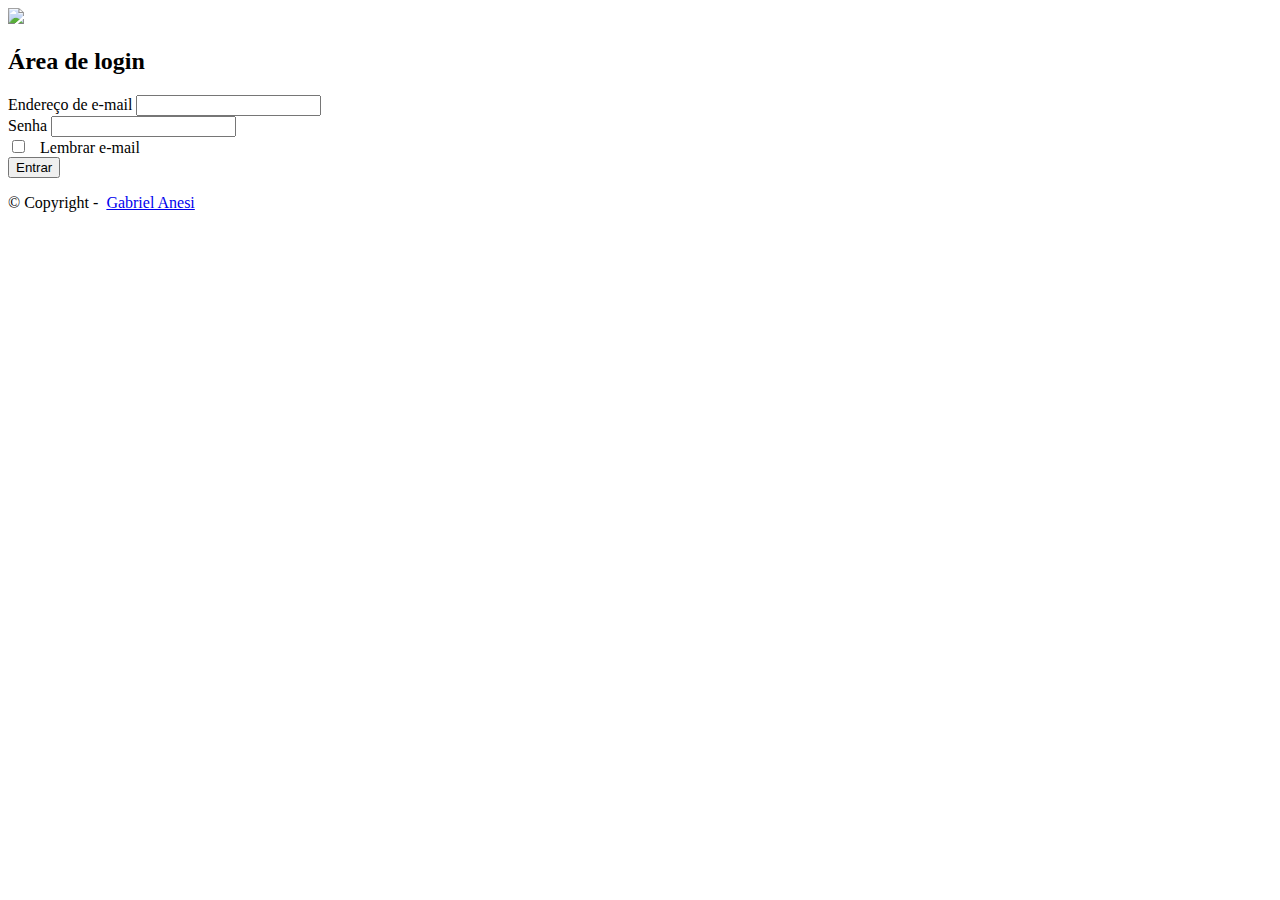
==== 01 - Formulario de login/index.html @ 8e6b6081 "upando arquivos" ====
<!DOCTYPE html>
<html lang="en">
<head>
    <meta charset="UTF-8">
    <meta http-equiv="X-UA-Compatible" content="IE=edge">
    <meta name="viewport" content="width=device-width, initial-scale=1.0">
    <link href="https://cdn.jsdelivr.net/npm/bootstrap@5.2.1/dist/css/bootstrap.min.css" rel="stylesheet" integrity="sha384-iYQeCzEYFbKjA/T2uDLTpkwGzCiq6soy8tYaI1GyVh/UjpbCx/TYkiZhlZB6+fzT" crossorigin="anonymous">
    <link rel="stylesheet" href="../Formulário de login/style.css">
    <link rel="shortcut icon" href="../Formulário de login/images/icons8-bootstrap-48.png" type="image/x-icon">
    <title>Formulário de login</title>
</head>
<body>
    <div class="area">
        <img  class="logo" src="../Formulário de login/images/logo.png">
        <h2>Área de login</h2>
        <form">
            <div class="mb-3">
            <label for="exampleInputEmail1" class="form-label">Endereço de e-mail</label>
            <input type="email" class="form-control" id="exampleInputEmail1" aria-describedby="emailHelp">
            </div>
            <div class="mb-3">
            <label for="exampleInputPassword1" class="form-label">Senha</label>
            <input type="password" class="form-control" id="exampleInputPassword1">
            </div>
            <div class="mb-3 form-check">
            <input type="checkbox" class="form-check-input" id="exampleCheck1">
            <label class="form-check-label" for="exampleCheck1">&nbsp Lembrar e-mail</label>
            </div>
            <button type="submit" class="btn btn-lg btn-primary d-block w-100">Entrar</button>
            <br>
        </form>
        <p class="gray">© Copyright - &nbsp<a href="https://github.com/gabriel-anesi">Gabriel Anesi</a></p>
    </div>
    <script src="https://cdn.jsdelivr.net/npm/bootstrap@5.2.1/dist/js/bootstrap.bundle.min.js" integrity="sha384-u1OknCvxWvY5kfmNBILK2hRnQC3Pr17a+RTT6rIHI7NnikvbZlHgTPOOmMi466C8" crossorigin="anonymous"></script>
</body>
</html>
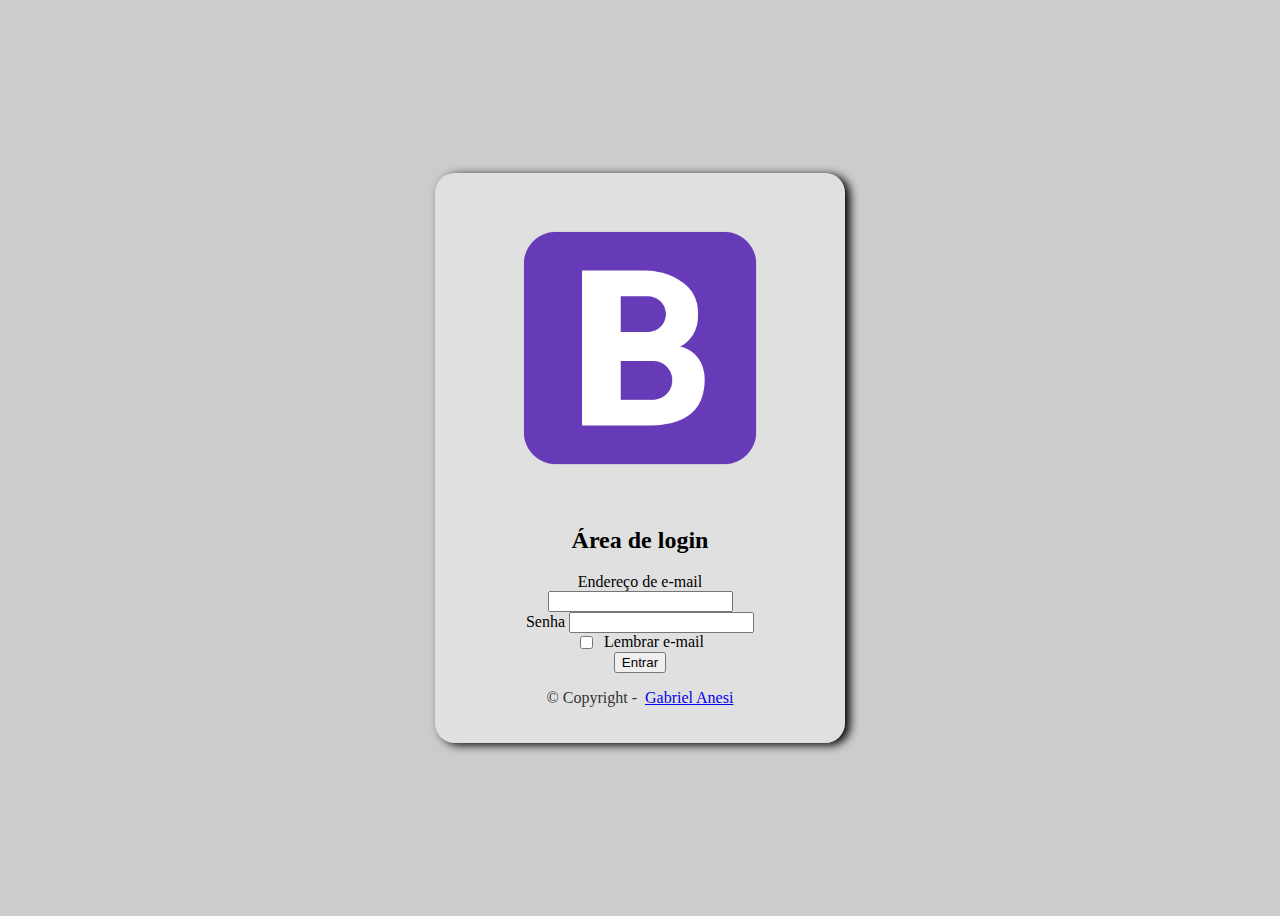
==== commit 3789ad07: "atualizando arquivos" ====
--- a/01 - Formulario de login/index.html
+++ b/01 - Formulario de login/index.html
@@ -5,13 +5,13 @@
     <meta http-equiv="X-UA-Compatible" content="IE=edge">
     <meta name="viewport" content="width=device-width, initial-scale=1.0">
     <link href="https://cdn.jsdelivr.net/npm/bootstrap@5.2.1/dist/css/bootstrap.min.css" rel="stylesheet" integrity="sha384-iYQeCzEYFbKjA/T2uDLTpkwGzCiq6soy8tYaI1GyVh/UjpbCx/TYkiZhlZB6+fzT" crossorigin="anonymous">
-    <link rel="stylesheet" href="../Formulário de login/style.css">
-    <link rel="shortcut icon" href="../Formulário de login/images/icons8-bootstrap-48.png" type="image/x-icon">
+    <link rel="stylesheet" href="../01 - Formulario de login/style.css">
+    <link rel="shortcut icon" href="../01 - Formulario de login/images/icons8-bootstrap-48.png" type="image/x-icon">
     <title>Formulário de login</title>
 </head>
 <body>
     <div class="area">
-        <img  class="logo" src="../Formulário de login/images/logo.png">
+        <img  class="logo" src="../01 - Formulario de login/images/logo.png">
         <h2>Área de login</h2>
         <form">
             <div class="mb-3">
--- a/01 - Formulario de login/style.css
+++ b/01 - Formulario de login/style.css
@@ -0,0 +1,33 @@
+body {
+    background-color: #CCC;
+    display: flex;
+    justify-content: center;
+    align-items: center;
+    min-height: 100vh;
+}
+
+
+
+ .area {
+    background-color: rgba(255, 255, 255, 0.4);
+    width: 100%;
+    max-width: 310px; 
+    text-align: center;
+    border-radius: 20px;
+    box-shadow: 5px 2px 10px;
+    padding: 20px 50px;
+} 
+
+.logo {
+    width: 100%;
+    height: auto;
+}
+
+.mb-3.form-check, .gray {
+    display: flex;
+    justify-content: center;
+    
+}
+.gray {
+    color: #333;
+}